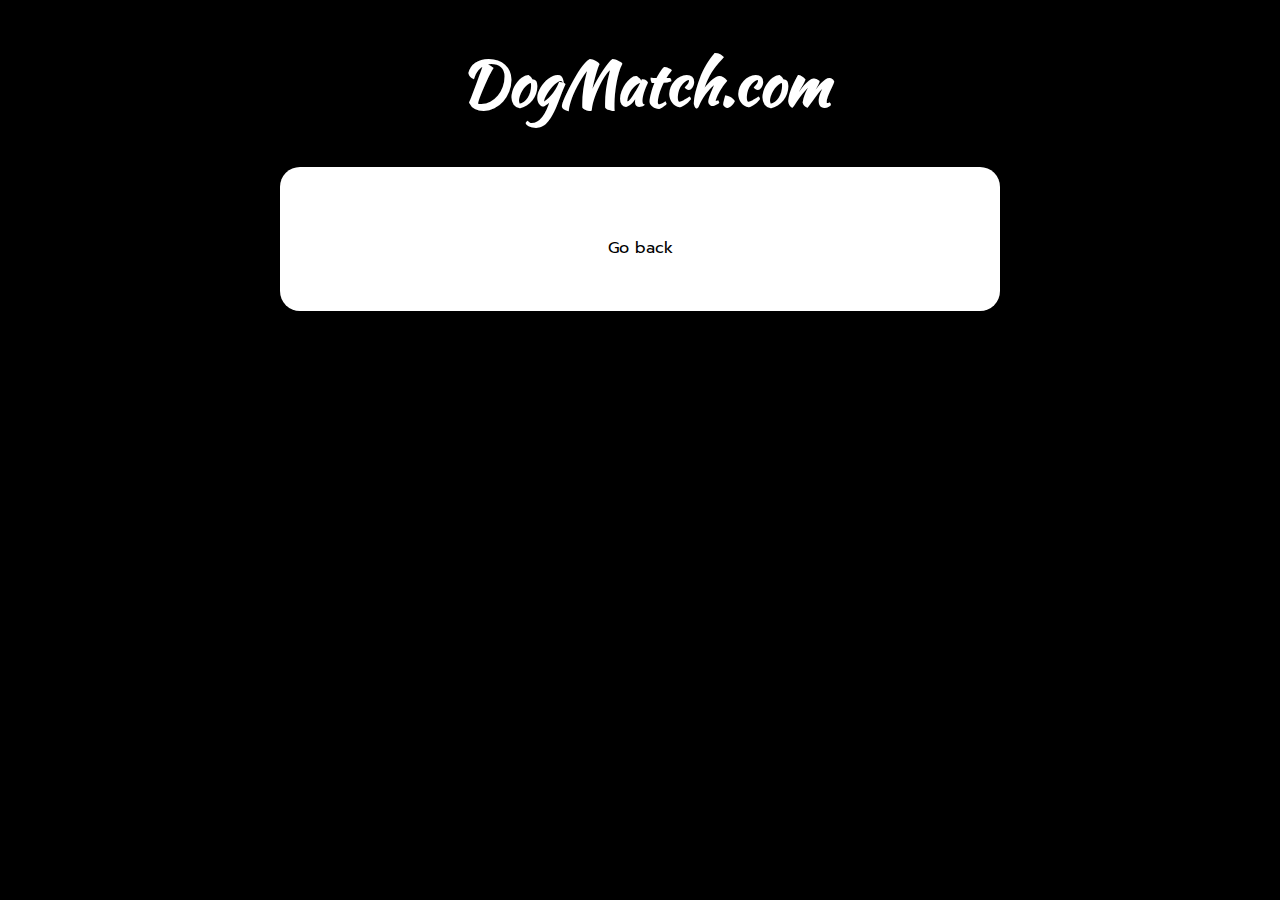
==== results.html @ 23b33f58 "add changes" ====
<!DOCTYPE html>
<html lang="en">

<head>
    <meta charset="UTF-8">
    <meta name="viewport" content="width=device-width, initial-scale=1.0">
    <meta http-equiv="X-UA-Compatible" content="ie=edge">
    <link href="public/style.css" rel="stylesheet">
    <!-- Load icon library -->
    <link rel="stylesheet" href="https://cdnjs.cloudflare.com/ajax/libs/font-awesome/4.7.0/css/font-awesome.min.css">
    <title>DogMatch.com</title>
</head>

<body>
    <h1 class="title">DogMatch.com</h1>
    <div class="container">
       
        <br>
        <p><a class="links" href="index.html">Go back</a></p>
    </div>
</body>

</html>
---- public/style.css ----
@import url('https://fonts.googleapis.com/css?family=Kaushan+Script|Prompt');

html,body{
    background-color: black;
    color: white;
}
/* Style the video: 100% width and height to cover the entire window */
#myVideo {
    position: fixed;
    right: 0;
    bottom: 0;
    min-width: 100%; 
    min-height: 100%;
  }
  
  /* Add some content at the bottom of the video/page */
  .content {
    position: fixed;
    top: 25px;
    margin: auto;
    background:transparent;
    color: #f1f1f1;
    width: 100%;
    padding: 20px;
  }

h2{
  text-align: center;
}

.quiz{
    margin: auto;
    width: 960px;
    color: black;
    /* text-align: center; */
    padding: 10px;
    background-color: white;
    border-radius: 15px;
    font-family: 'Prompt', sans-serif;
}

  h1{
      font-size: 60px;
      text-align: left;
      margin-left: 10px;
      font-family: 'Kaushan Script', cursive;
      /* font-family: 'Prompt', sans-serif; */
      font-weight: bold;
    }

.buttons{
    margin-left: 50px;
}

a{
    color: white;
    text-decoration: none;
}

button.w3-button{
    background-color:transparent;
    border-color: white;
    border-width: 1px;
    border-radius: 10px;
    border-style: solid;
    color: white;
    padding: 10px;
    font-size: 20px;
    font-family: Helvetica, sans-serif;
}

button.quizbutton{
    text-align: right;
    background-color:black;
    border-color: black;
    border-width: 1px;
    border-radius: 10px;
    border-style: solid;
    color: white;
    padding: 10px;
    font-size: 20px;
    font-family: Helvetica, sans-serif;
}

button.quizbutton:hover{
    background-color: silver;
    color:black;
}

button.w3-button:hover{
    background-color: silver;
    color:black;
}

  /* Style the button used to pause/play the video */
  #myBtn {
    width: 200px;
    font-size: 18px;
    padding: 10px;
    border: none;
    background: #000;
    color: #fff;
    cursor: pointer;
  }
  
  #myBtn:hover {
    background: #ddd;
    color: black;
  }

  .container{
    margin: auto;
    width: 650px;
    background-color: white;
    border-radius: 20px;
    padding: 35px;
    text-align: center;
  }

  input{
    margin: auto;
    justify-content: center;
    width: 400px;
  }

  a.links{
    color: black;
    text-align: center;
    font-family: 'Prompt', sans-serif;
  }

  h1.title{
    text-align:center;
  }
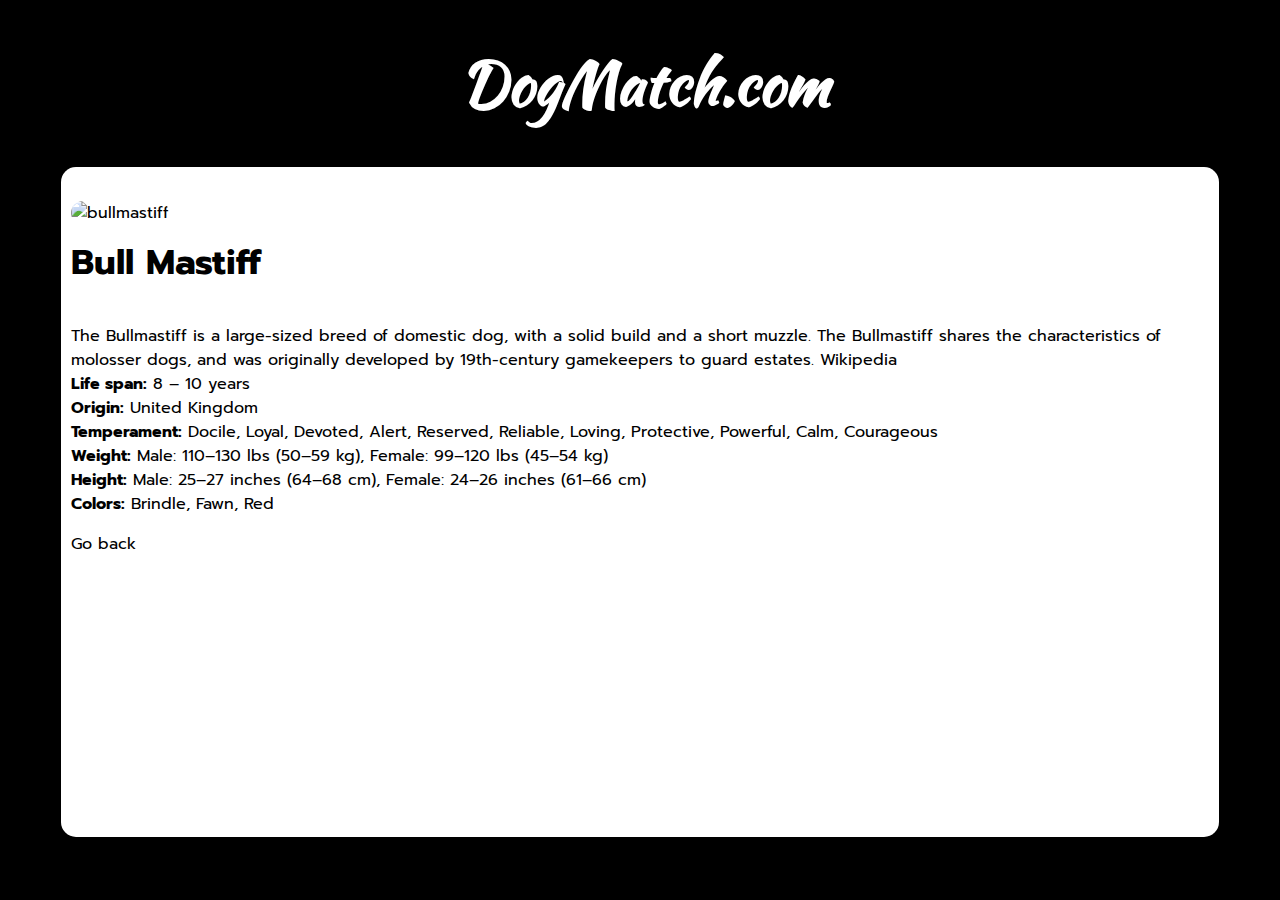
==== commit a9759954: "content" ====
--- a/results.html
+++ b/results.html
@@ -13,9 +13,22 @@
 
 <body>
     <h1 class="title">DogMatch.com</h1>
-    <div class="container">
-       
+    <div class="container-2">
+        <!-- <img src="https://s3.amazonaws.com/cdn-origin-etr.akc.org/wp-content/uploads/2017/11/12235212/Bullmastiff-On-White-03.jpg" alt="bullmastiff"> -->
         <br>
+        <img src="https://s3.amazonaws.com/cdn-origin-etr.akc.org/wp-content/uploads/2017/11/12235212/Bullmastiff-On-White-03.jpg"
+            alt="bullmastiff">
+        <h3>Bull Mastiff</h3>
+        The Bullmastiff is a large-sized breed of domestic dog, with a solid build and a short muzzle. The Bullmastiff
+        shares the characteristics of molosser dogs, and was originally developed by 19th-century gamekeepers to guard
+        estates. Wikipedia<br>
+        <strong>Life span:</strong> 8 – 10 years<br>
+        <strong>Origin:</strong> United Kingdom<br>
+        <strong>Temperament:</strong> Docile, Loyal, Devoted, Alert, Reserved, Reliable, Loving, Protective, Powerful, Calm, Courageous<br>
+        <strong>Weight:</strong> Male: 110–130 lbs (50–59 kg), Female: 99–120 lbs (45–54 kg)<br>
+        <strong>Height:</strong> Male: 25–27 inches (64–68 cm), Female: 24–26 inches (61–66 cm)<br>
+        <strong>Colors:</strong> Brindle, Fawn, Red
+
         <p><a class="links" href="index.html">Go back</a></p>
     </div>
 </body>
--- a/public/style.css
+++ b/public/style.css
@@ -23,10 +23,6 @@
     width: 100%;
     padding: 20px;
   }
-
-h2{
-  text-align: center;
-}
 
 .quiz{
     margin: auto;
@@ -118,6 +114,11 @@
   }
 
   input{
+    padding: 15px;
+    justify-content: center;
+  } 
+
+  input.search{
     margin: auto;
     justify-content: center;
     width: 400px;
@@ -129,6 +130,40 @@
     font-family: 'Prompt', sans-serif;
   }
 
+a.links:hover{
+  color:silver;
+}
+
   h1.title{
     text-align:center;
+  }
+
+  a.button{
+    background-color: black;
+    padding: 15px;
+    border-radius: 10px;
+    color: white;
+    font-family: 'Prompt', sans-serif;
+  }
+
+  img{
+    border-radius: 15px;
+    float: left;
+  }
+
+  .container-2{
+    border-radius: 15px;
+    padding: 10px;
+    width: 90%;
+    margin: auto;
+    background-color: white;
+    color: black;
+    font-family: 'Prompt', sans-serif;
+    min-height: 650px; 
+  }
+  
+  h3{
+    font-size: 35px;
+    font-weight: bold;
+    /* text-align: center; */
   }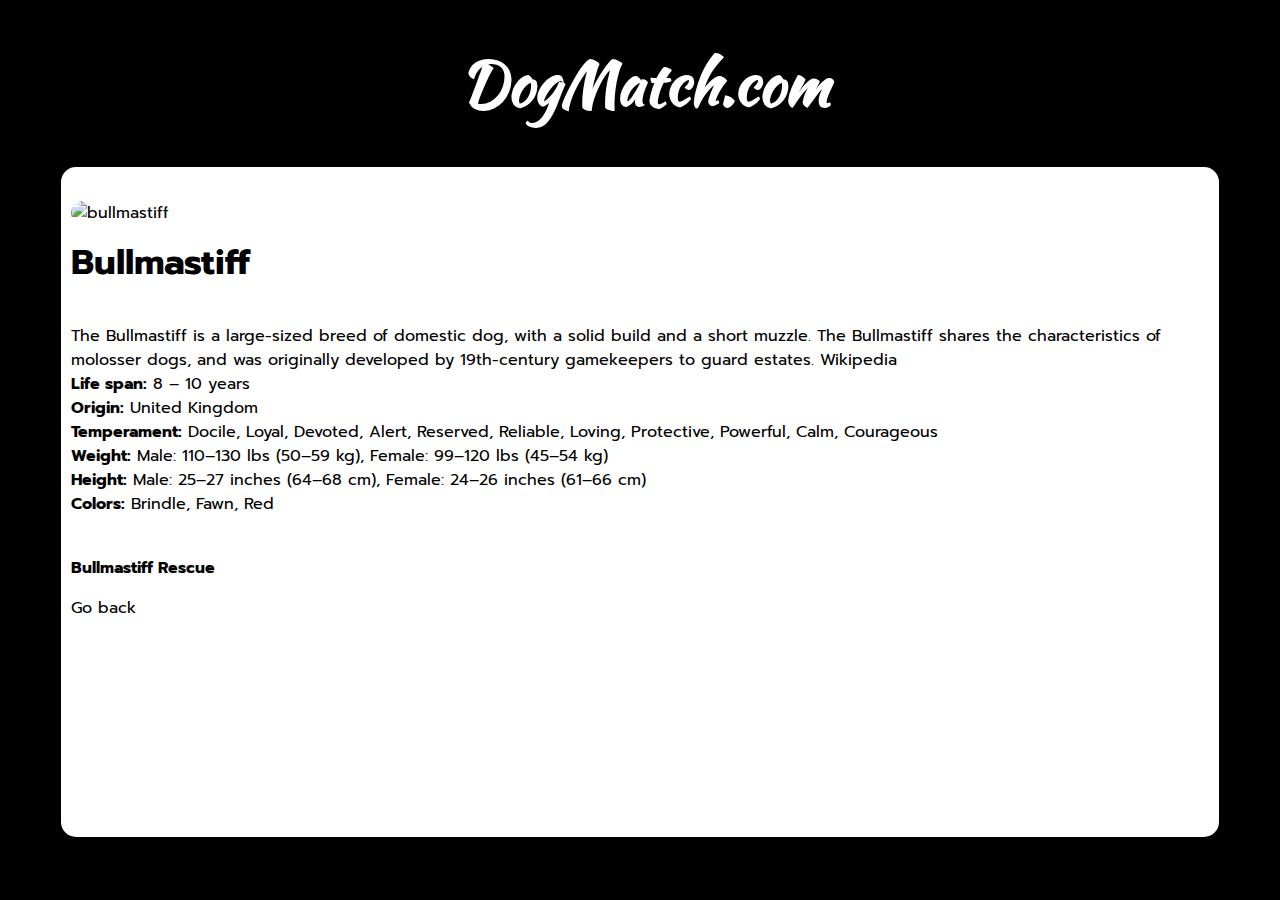
==== commit 756519f8: "adding changes to results" ====
--- a/results.html
+++ b/results.html
@@ -18,17 +18,20 @@
         <br>
         <img src="https://s3.amazonaws.com/cdn-origin-etr.akc.org/wp-content/uploads/2017/11/12235212/Bullmastiff-On-White-03.jpg"
             alt="bullmastiff">
-        <h3>Bull Mastiff</h3>
-        The Bullmastiff is a large-sized breed of domestic dog, with a solid build and a short muzzle. The Bullmastiff
-        shares the characteristics of molosser dogs, and was originally developed by 19th-century gamekeepers to guard
-        estates. Wikipedia<br>
-        <strong>Life span:</strong> 8 – 10 years<br>
-        <strong>Origin:</strong> United Kingdom<br>
-        <strong>Temperament:</strong> Docile, Loyal, Devoted, Alert, Reserved, Reliable, Loving, Protective, Powerful, Calm, Courageous<br>
-        <strong>Weight:</strong> Male: 110–130 lbs (50–59 kg), Female: 99–120 lbs (45–54 kg)<br>
-        <strong>Height:</strong> Male: 25–27 inches (64–68 cm), Female: 24–26 inches (61–66 cm)<br>
-        <strong>Colors:</strong> Brindle, Fawn, Red
-
+        <h3>Bullmastiff</h3>
+        <p class="results">The Bullmastiff is a large-sized breed of domestic dog, with a solid build and a short
+            muzzle. The Bullmastiff
+            shares the characteristics of molosser dogs, and was originally developed by 19th-century gamekeepers to
+            guard
+            estates. Wikipedia<br>
+            <strong>Life span:</strong> 8 – 10 years<br>
+            <strong>Origin:</strong> United Kingdom<br>
+            <strong>Temperament:</strong> Docile, Loyal, Devoted, Alert, Reserved, Reliable, Loving, Protective,
+            Powerful, Calm, Courageous<br>
+            <strong>Weight:</strong> Male: 110–130 lbs (50–59 kg), Female: 99–120 lbs (45–54 kg)<br>
+            <strong>Height:</strong> Male: 25–27 inches (64–68 cm), Female: 24–26 inches (61–66 cm)<br>
+            <strong>Colors:</strong> Brindle, Fawn, Red</p><br>
+        <a class="links" href="http://bullmastiff.us/rescue/"><strong>Bullmastiff Rescue</strong></a><br>
         <p><a class="links" href="index.html">Go back</a></p>
     </div>
 </body>
